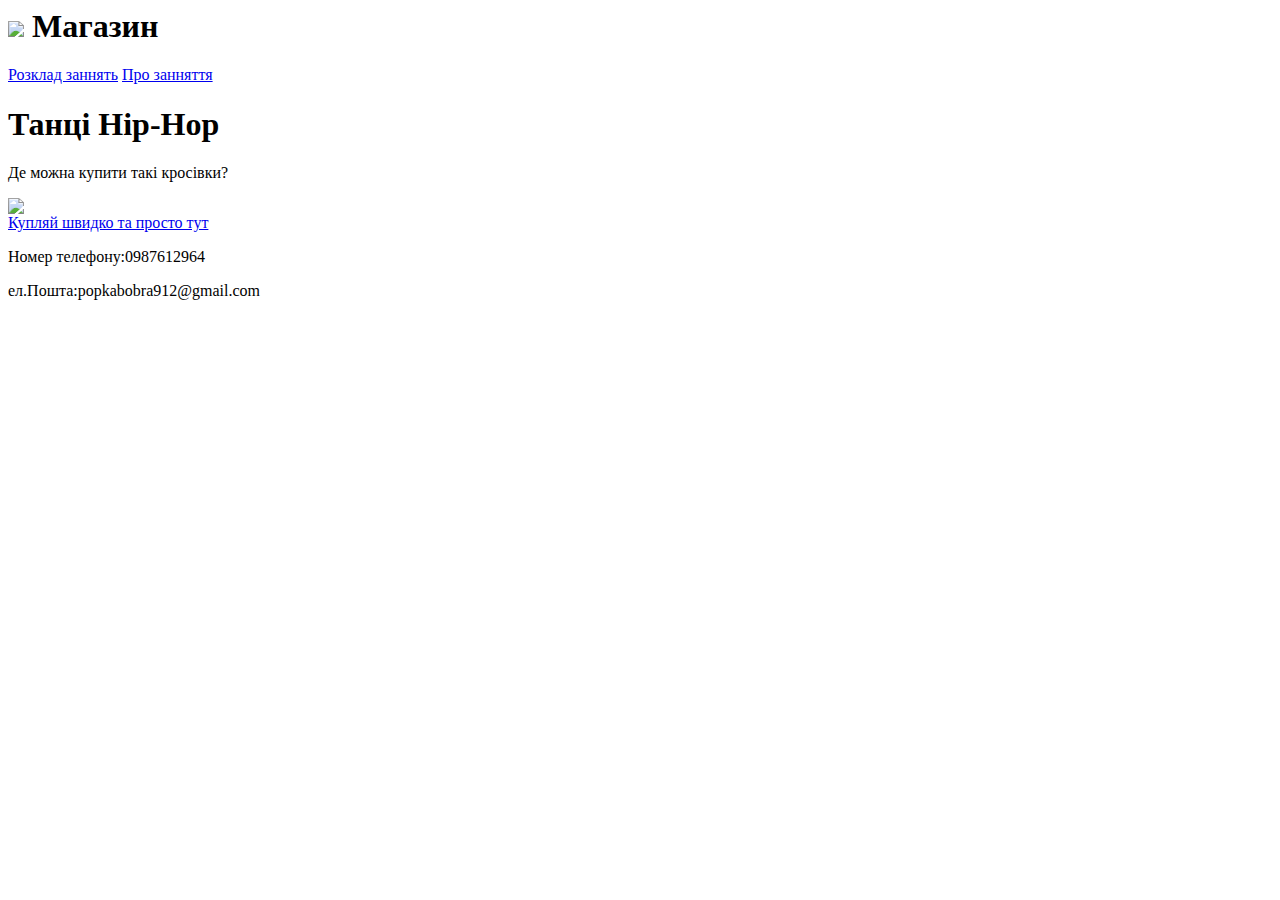
==== index2.html @ bcec9ab5 "Create index2.html" ====
<html>
    <head>

        <title>Dance club</title>
        <link rel="stylesheet" href="style.css">
    </head>
        <body>
            <header>  
                <h1> <img src="1.jpeg"> Магазин</h1>
                
        
            </header>
            <main>
                <nav>
                    <a href="index3.html">Розклад заннять</a>
                
                
                    <a href="index1.html">Про занняття</a>
                </nav>
                <h1>Танці Hip-Hop</h1>
                <p>Де можна купити такі кросівки?</p>
                <img src="2.jpeg">
                <nav>
                <a href="https://prom.ua/ua/p1759203289-zhenskie-krossovki-saucony.html">Купляй швидко та просто тут</a>
                </nav>

              
            </main>
            <footer>
                <p>Номер телефону:0987612964</p>
                <p>ел.Пошта:popkabobra912@gmail.com</p>
            </footer>
        </body>
</html>
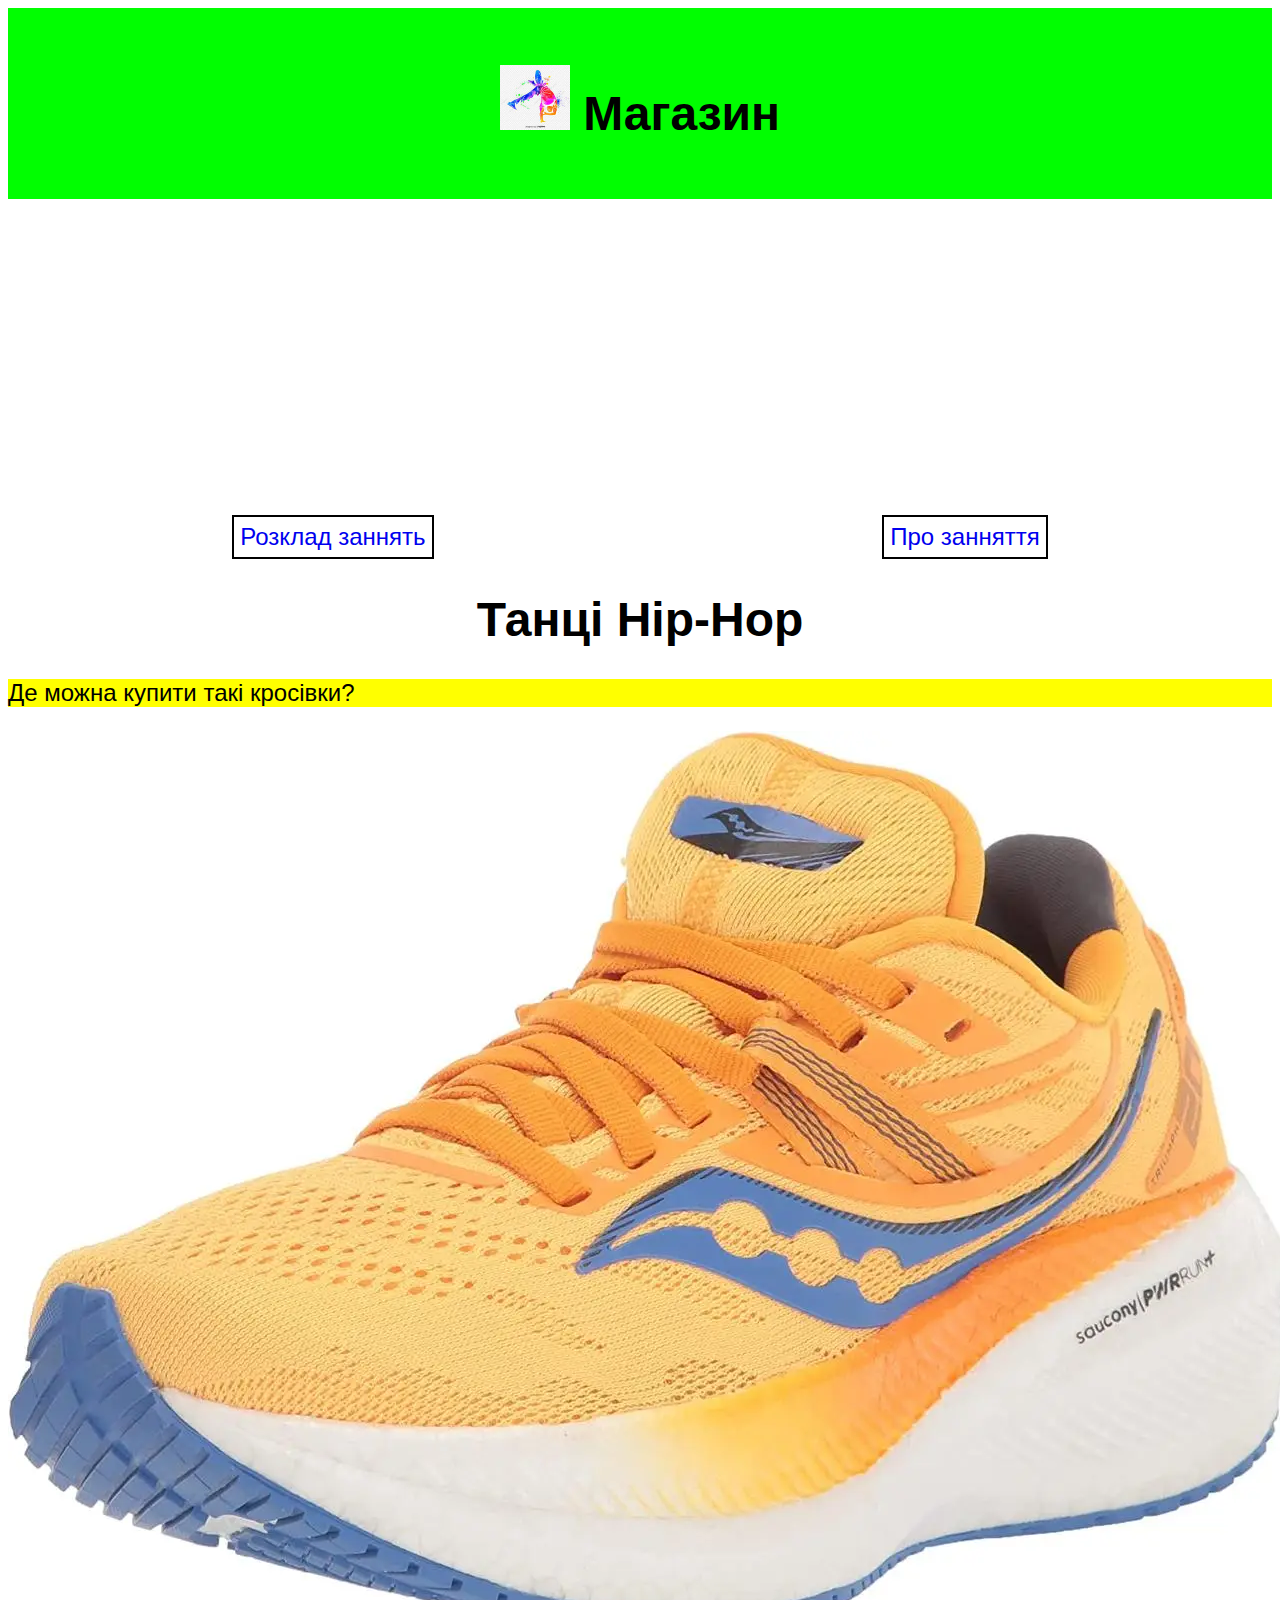
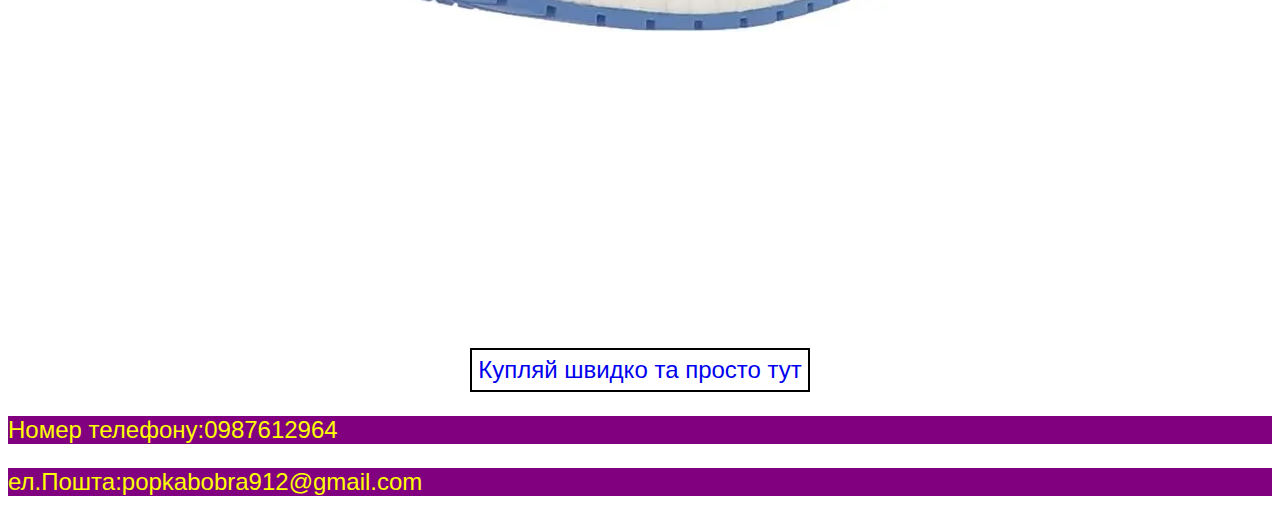
==== commit 2d491ac9: "Update index2.html" ====
--- a/index2.html
+++ b/index2.html
@@ -6,7 +6,7 @@
     </head>
         <body>
             <header>  
-                <h1> <img src="1.jpeg"> Магазин</h1>
+                <h1> <img src="1.jpg"> Магазин</h1>
                 
         
             </header>
@@ -15,11 +15,11 @@
                     <a href="index3.html">Розклад заннять</a>
                 
                 
-                    <a href="index1.html">Про занняття</a>
+                    <a href="index.html">Про занняття</a>
                 </nav>
                 <h1>Танці Hip-Hop</h1>
                 <p>Де можна купити такі кросівки?</p>
-                <img src="2.jpeg">
+                <img src="2.jpg">
                 <nav>
                 <a href="https://prom.ua/ua/p1759203289-zhenskie-krossovki-saucony.html">Купляй швидко та просто тут</a>
                 </nav>
--- a/style.css
+++ b/style.css
@@ -0,0 +1,63 @@
+body {
+    font-family: sans-serif;
+    font-size:24px;
+}
+
+header img{
+   height: 65px;
+   width: 70px;
+  
+ .hp{
+     width:50%;
+     margin-left:25%;
+    }
+   
+}
+h1{
+    text-align:center;
+    width:60%;
+        margin-left:20%;
+}
+header{
+     background-color: #01FE01;
+   padding: 2%;
+   }
+   nav
+   {text-decoration: none;
+text-align:center ;
+display: flex;
+justify-content:space-around ;
+margin-top: 25%;
+ 
+}
+nav a{
+   text-decoration:none ;
+   border:black 2px solid;
+   padding: 0.5%;
+   
+}
+p img{
+   background-color: #3914AF;
+   margin-left: 24%;
+}
+main h2{
+   background-color: #FFD300;
+}
+main ul{
+   background-color: #01FE01;
+}
+footer p{
+background-color:purple ;
+color:yellow ;
+}
+main p{
+    background-color:yellow;
+}
+table{
+    border:solid 2px black;
+    border-collapse: collapse;
+
+}
+td{
+    border-bottom:solid;
+}
